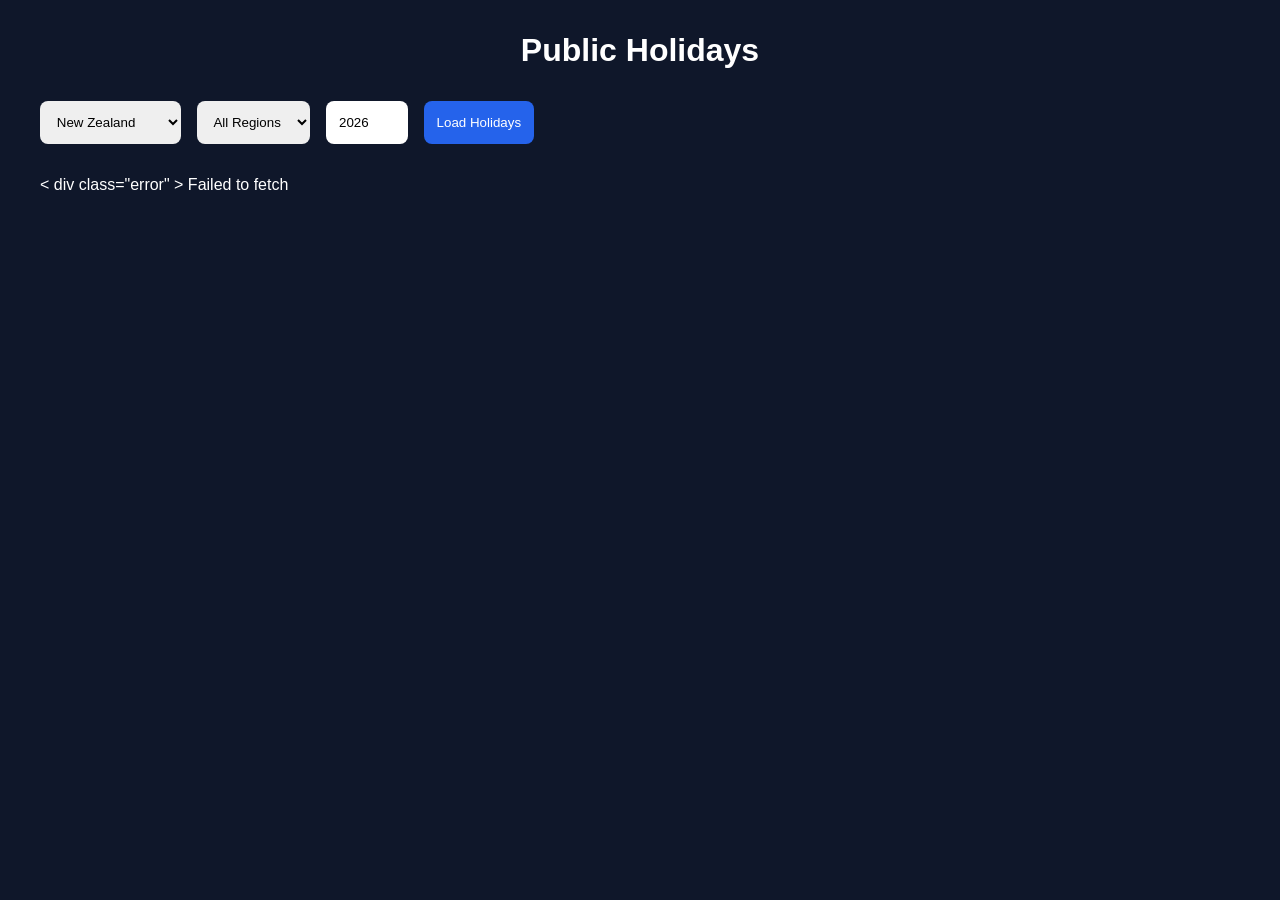
==== index.html @ 240f5b7d "Rename to shorten url" ====
<!DOCTYPE html>
<html lang="en">

<head>
    <meta charset="UTF-8">
    <meta name="viewport" content="width=device-width, initial-scale=1.0">
    <title>Public Holidays</title>
    <link rel="stylesheet" href="main.css">
    <script src="main.js" defer></script>

</head>

<body>
    <div class="container">
        <h1>Public Holidays</h1>

        <div class="toolbar">

            <select id="country">
                <option value="NZ">New Zealand</option>
                <option value="AU">Australia</option>
                <option value="CA">Canada</option>
                <option value="GB">United Kingdom</option>
            </select>

            <select id="region"></select>

            <input type="number" id="year" min="2024" max="2040">

            <button id="loadBtn">
                Load Holidays
            </button>

        </div>

        <div id="result"></div>
    </div>

</body>

</html>
---- main.css ----
* {
    box-sizing: border-box;
    margin: 0;
    padding: 0;
    font-family: "Segoe UI", sans-serif;
}

body {
    background: #0f172a;
    color: white;
    padding: 2rem;
}

.container {
    max-width: 1200px;
    margin: 0 auto;
}

h1 {
    text-align: center;
    margin-bottom: 2rem;
}

.toolbar {
    display: flex;
    gap: 1rem;
    flex-wrap: wrap;
    margin-bottom: 2rem;
}

select,
input,
button {
    padding: 0.8rem;
    border-radius: 8px;
    border: none;
}

button {
    background: #2563eb;
    color: white;
    cursor: pointer;
}

button:hover {
    background: #1d4ed8;
}

table {
    width: 100%;
    border-collapse: collapse;
    background: #1e293b;
    border-radius: 10px;
    overflow: hidden;
}

th,
td {
    padding: 12px;
    text-align: left;
    border-bottom: 1px solid #334155;
}

th {
    background: #334155;
}

.loading {
    text-align: center;
    padding: 2rem;
}

.error {
    color: #ef4444;
    padding: 1rem;
}

.no-results {
    text-align: center;
    padding: 2rem;
}
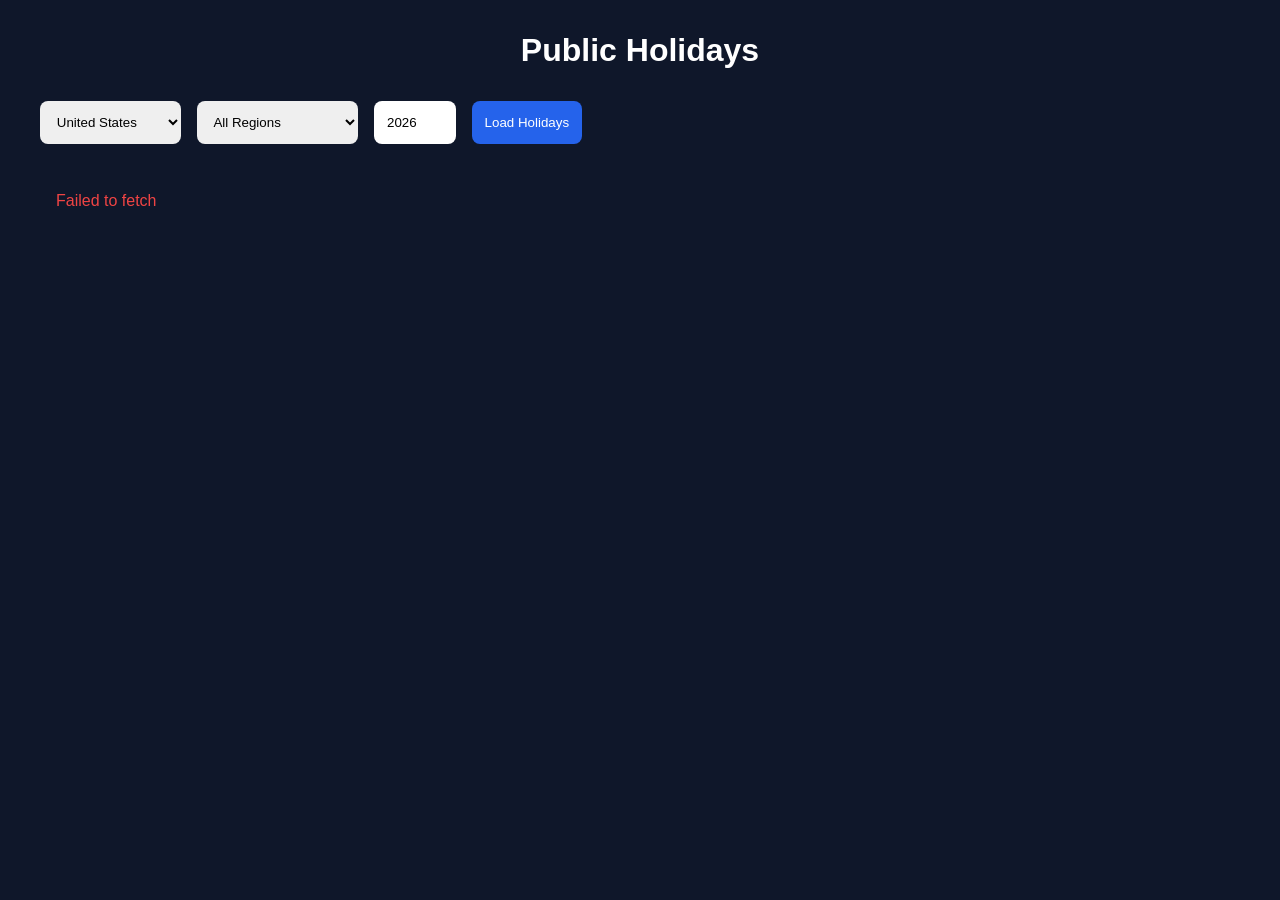
==== commit 724e4eec: "Add US" ====
--- a/index.html
+++ b/index.html
@@ -17,10 +17,11 @@
         <div class="toolbar">
 
             <select id="country">
-                <option value="NZ">New Zealand</option>
+				<option value="US">United States</option>
                 <option value="AU">Australia</option>
                 <option value="CA">Canada</option>
                 <option value="GB">United Kingdom</option>
+                <option value="NZ">New Zealand</option>
             </select>
 
             <select id="region"></select>
